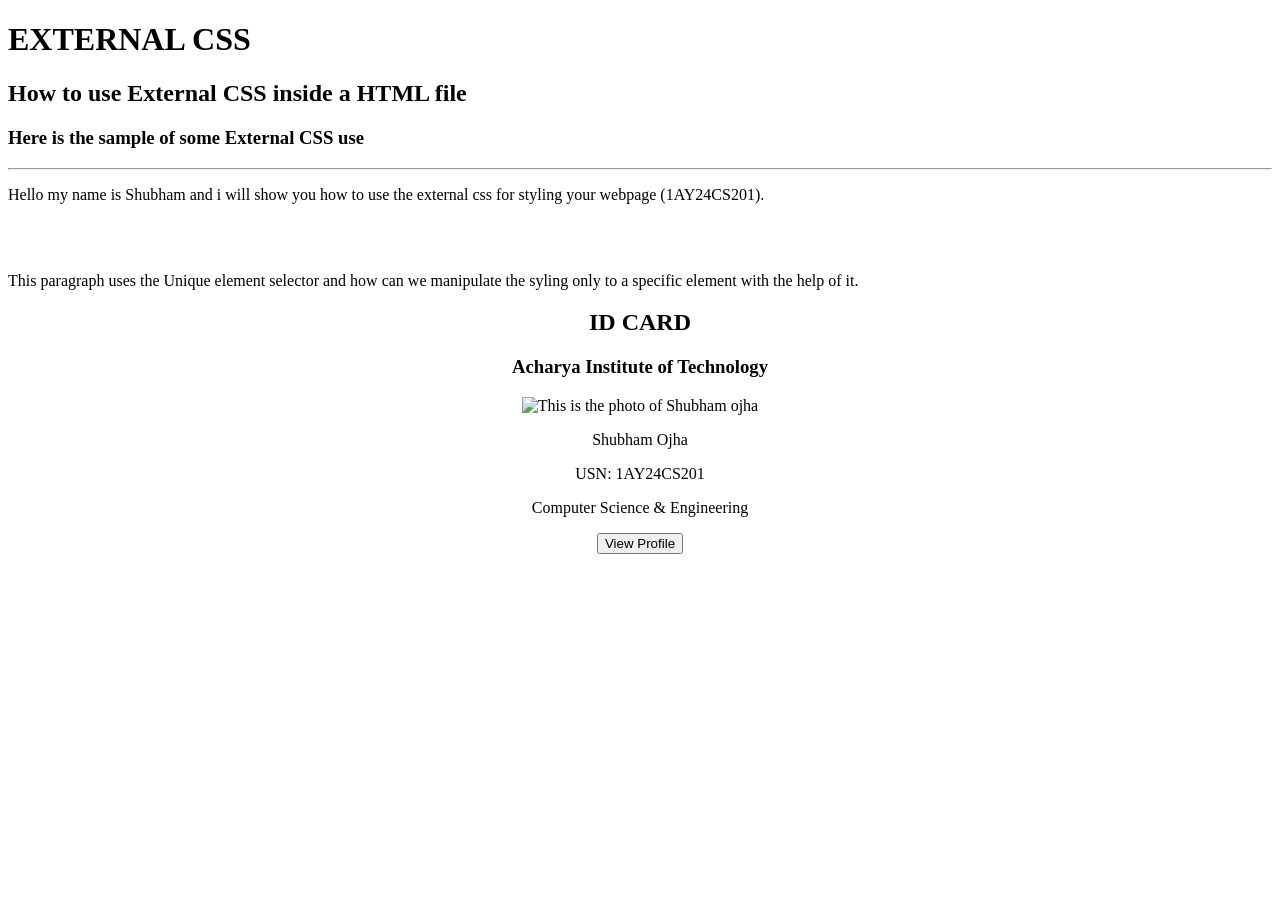
==== WebTechnology/3/index.html @ 4533f3cf "Prac: Completed 3rd program practice for IA" ====
<!DOCTYPE html>
<html lang ="en">
<head>
    <meta charset="UTF-8">
    <meta name = "viewport" content="width=device-width initial-scale = 1.0">
    <title>1AY24CS201</title>
    <link rel="stylesheet" href = "style.css" >
</head>

<body>
    <h1>EXTERNAL CSS</h1>
    <h2>How to use External CSS inside a HTML file</h2>
    <h3>Here is the sample of some External CSS use</h3>

    <hr> </hr>

    <p>
        Hello my name is <span color:red;>Shubham</span> and i will show you how to use the external css for styling your webpage (1AY24CS201).
    </p>
    <br></br>

    <p id ="text">
        This paragraph uses the Unique element selector and how can we manipulate the syling only to a specific element with the help of it.
    </p>
    <h2 style="text-align: center;" >ID CARD</h2>
    <div align="center" class="Id-Card">
        <h3 id="AIT">Acharya Institute of Technology</h3>
        <img src="SHUBHAM ID.jpg" alt="This is the photo of Shubham ojha">
        <p class="id-content">Shubham Ojha</p>
        <p class="id-content">USN: 1AY24CS201</p>
        <p class="id-content">Computer Science & Engineering</p>
        <button>View Profile</button>
    </div>

    
</body>
</html>
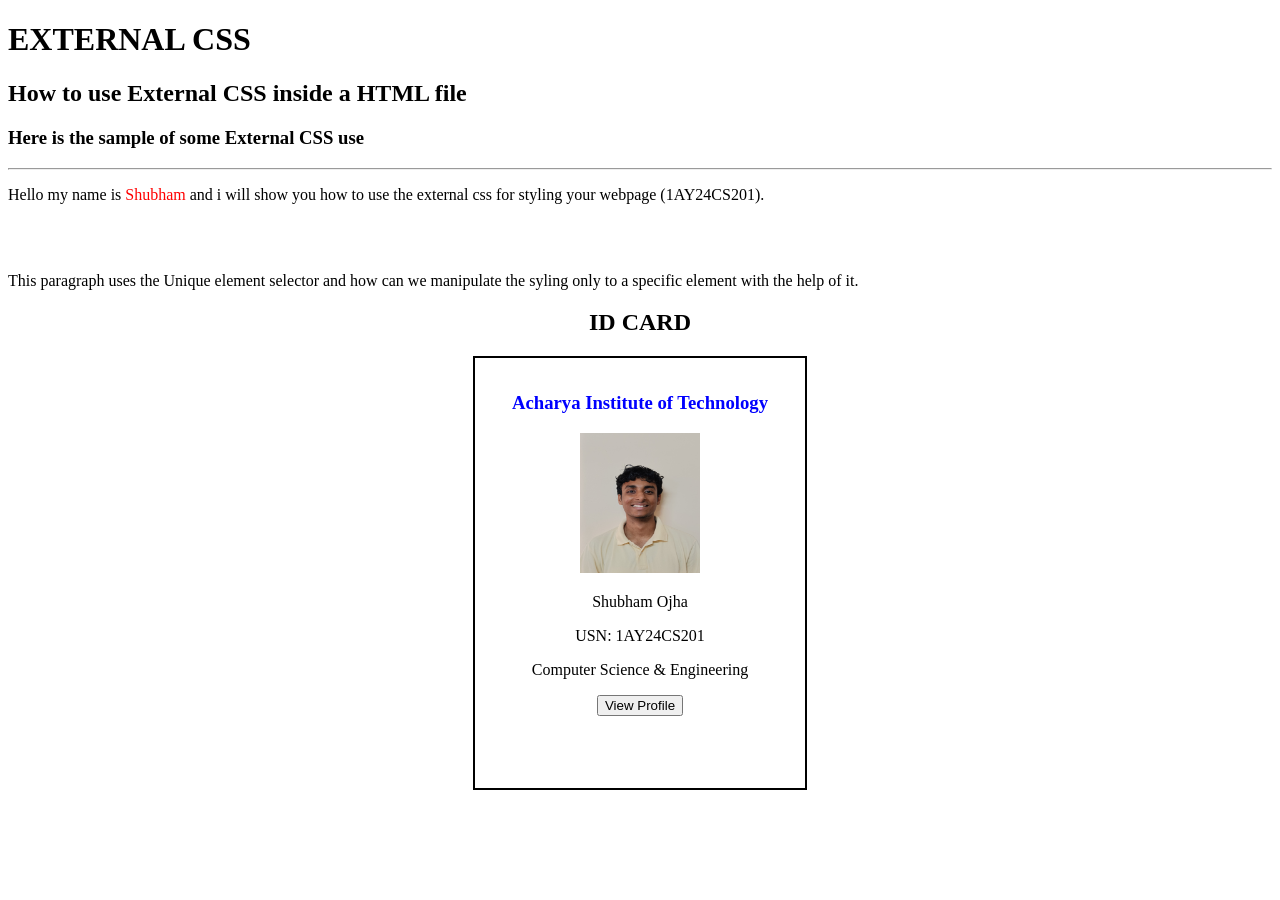
==== commit 7112ce95: "Prac: Completed 3rd program practice for IA" ====
--- a/WebTechnology/3/index.html
+++ b/WebTechnology/3/index.html
@@ -15,7 +15,7 @@
     <hr> </hr>
 
     <p>
-        Hello my name is <span color:red;>Shubham</span> and i will show you how to use the external css for styling your webpage (1AY24CS201).
+        Hello my name is <span style="color:red;">Shubham</span> and i will show you how to use the external css for styling your webpage (1AY24CS201).
     </p>
     <br></br>
 
--- a/WebTechnology/3/style.css
+++ b/WebTechnology/3/style.css
@@ -0,0 +1,21 @@
+.Id-Card{
+    width: 300px;
+    height: 400px;
+    text-align: center;
+    padding: 15px;
+    border:2px solid black;
+    margin:auto;
+}
+.Id-Card img{
+    width: 120px;
+    height: 140px;
+
+}
+.id-content{
+    color:black;
+    font-family: Times New Roman;
+}
+
+#AIT{
+    color:blue
+}
